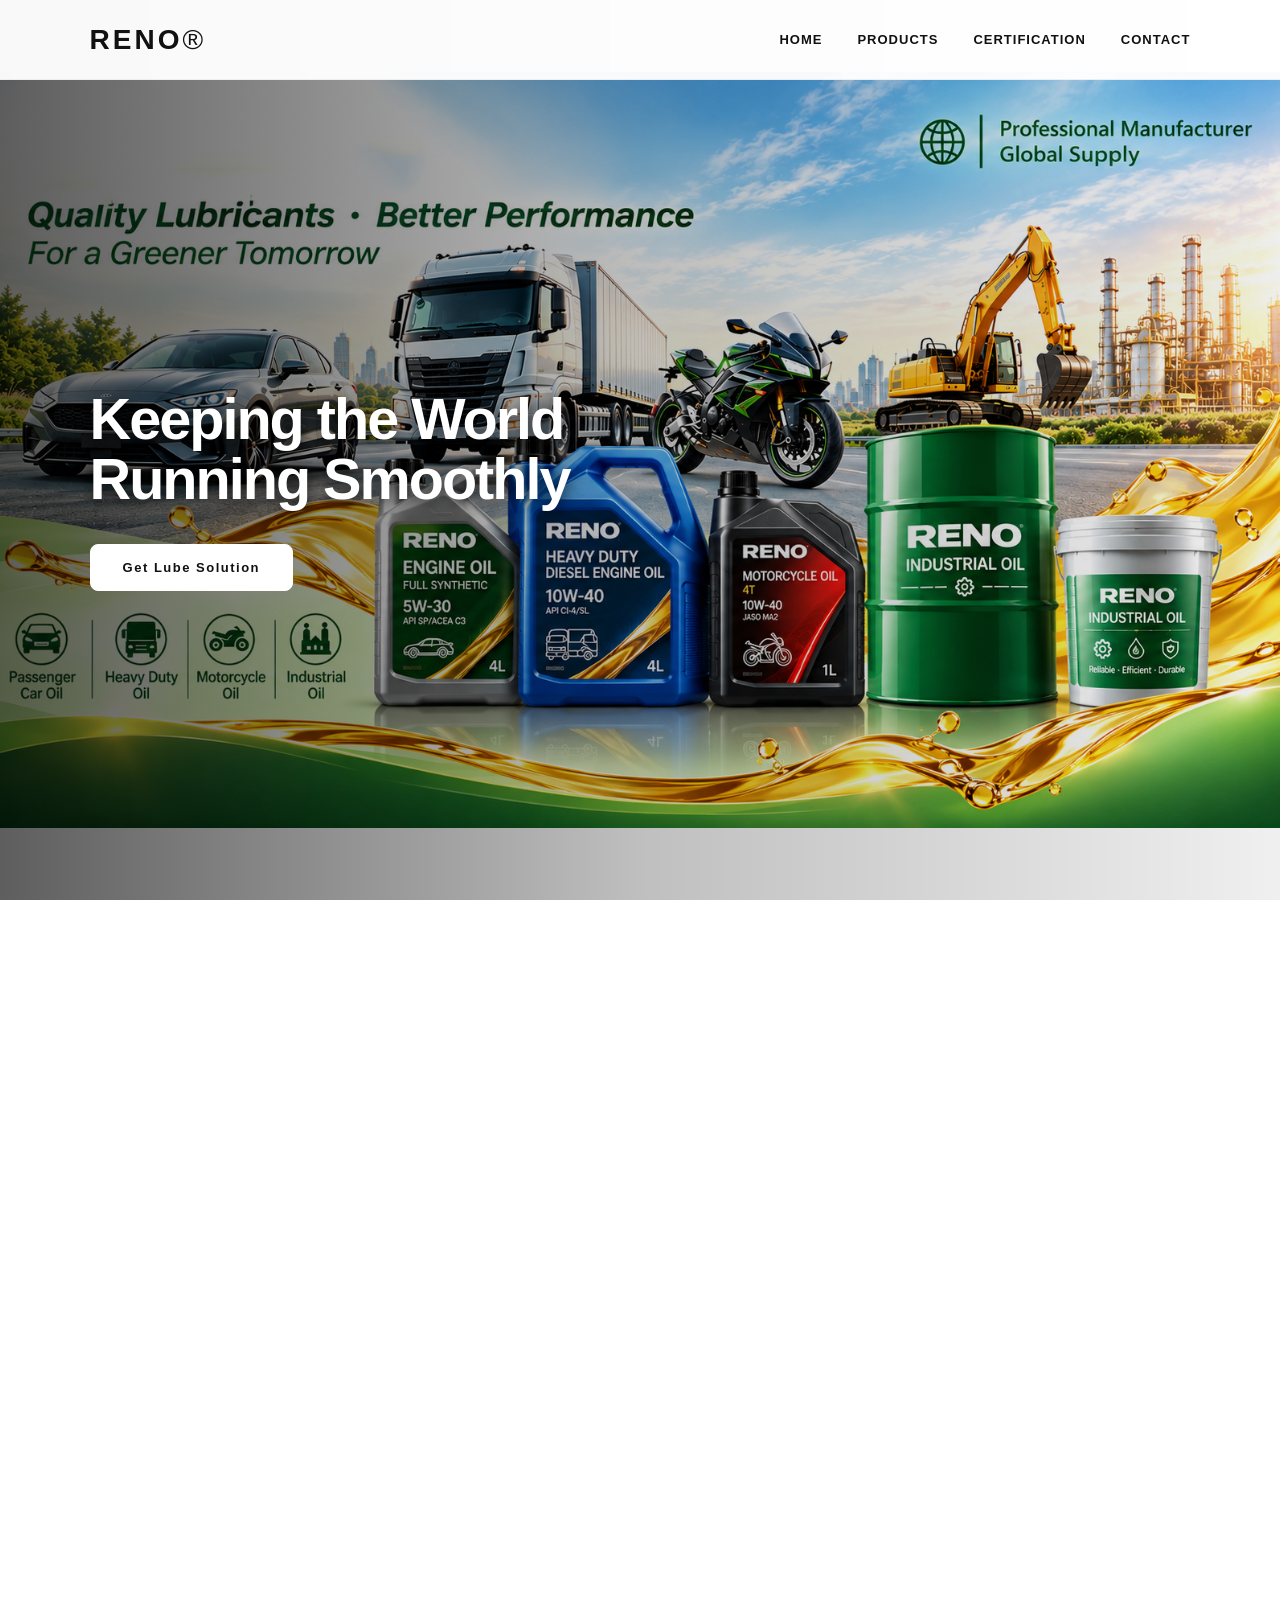
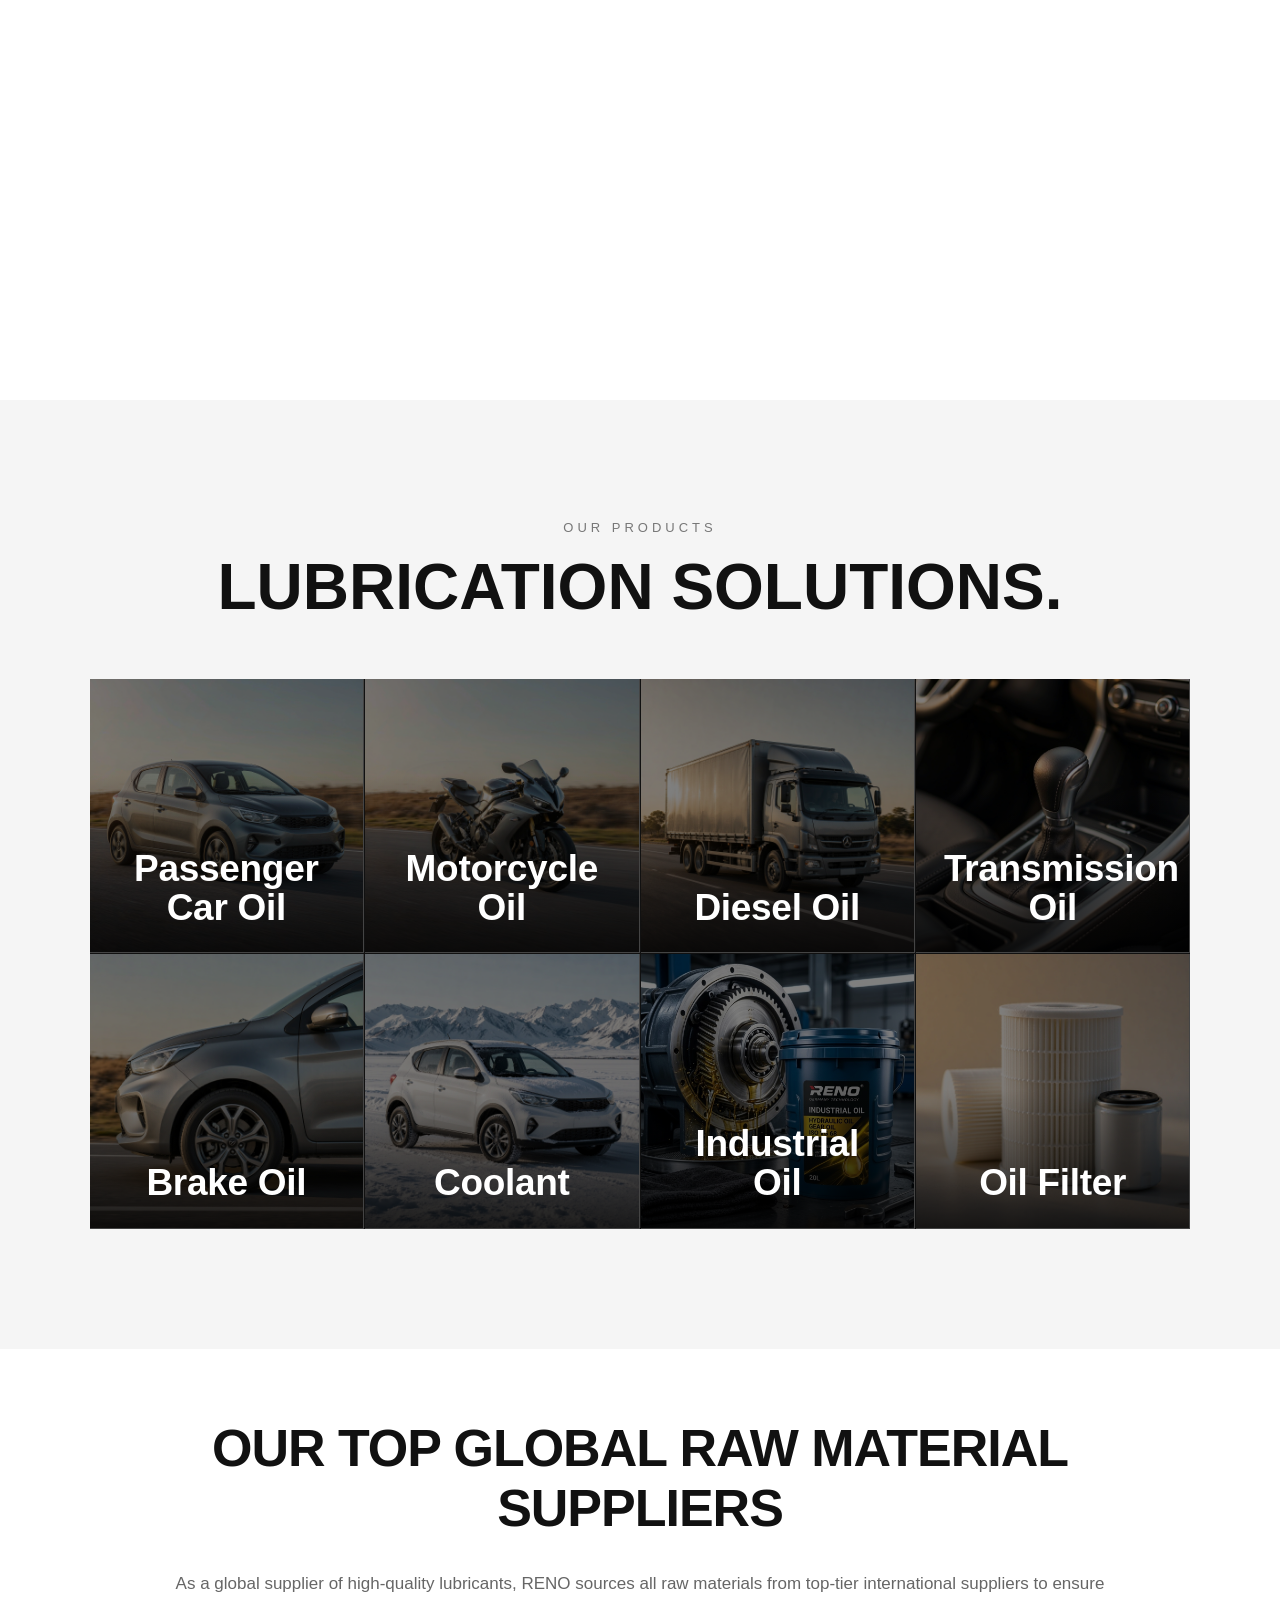
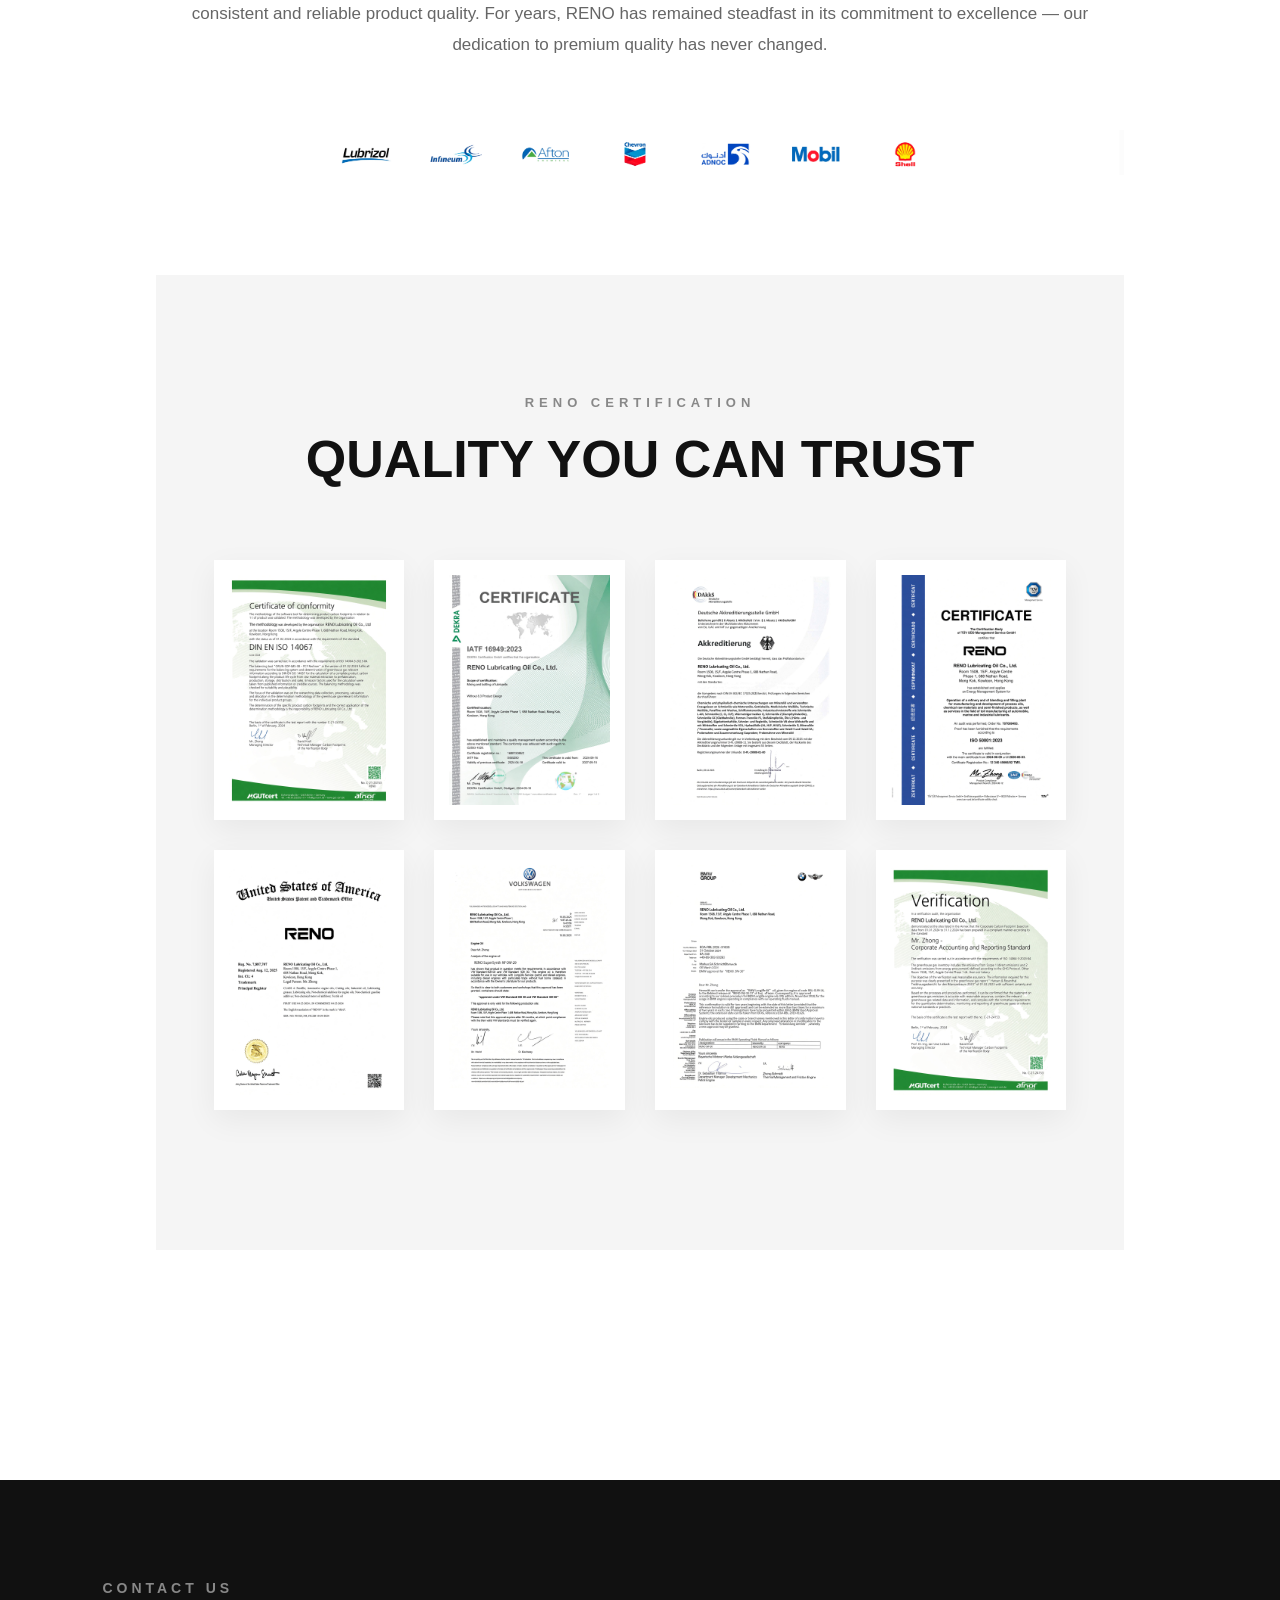
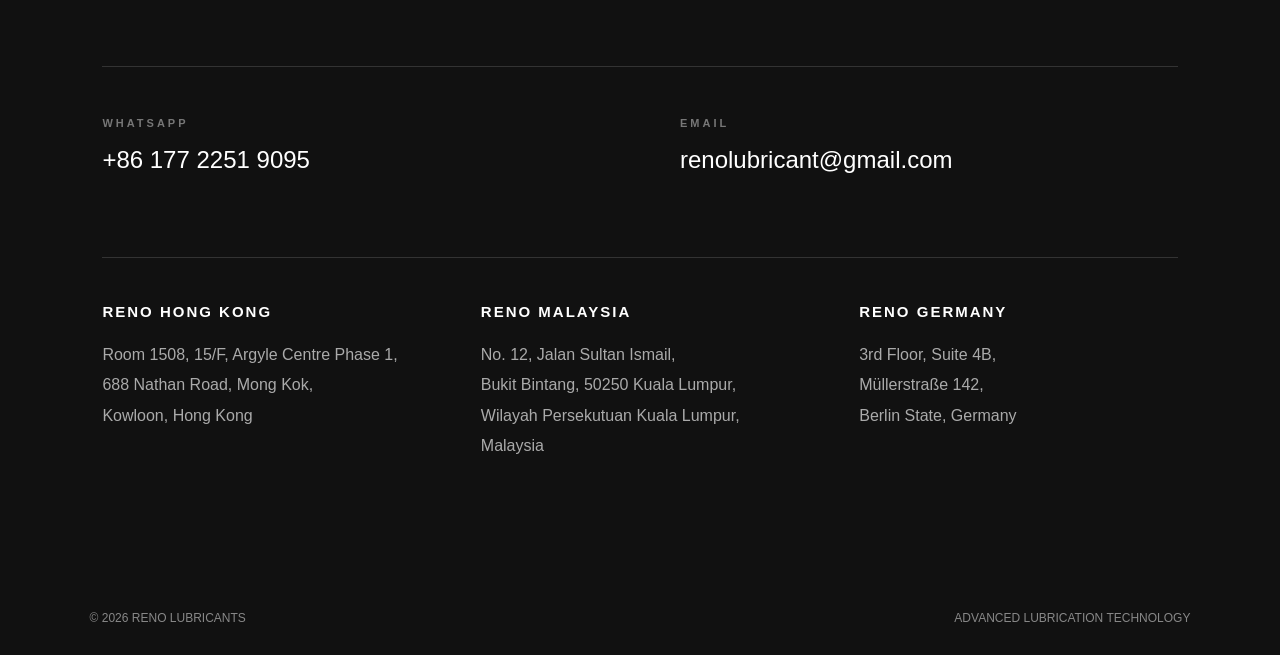
==== index.html @ 60b6eaca "Update homepage navigation and contact" ====
<!DOCTYPE html>
<html lang="en">
<head>
    <meta charset="UTF-8">
    <meta name="viewport" content="width=device-width, initial-scale=1.0">
<link rel="stylesheet" href="css/style.css">
    <title>RENO Lubricants</title>

    
</head>

<body>

    <!-- Navigation -->

    <header>
        <div class="logo">
            RENO<span>®</span>
        </div>

        <nav>
            <a href="#home">HOME</a>
     
            <div class="nav-dropdown">
    <a href="#products">PRODUCTS</a>

    <div class="dropdown-menu">
        <a href="passenger-car-oil.html">Passenger Car Oil</a>
        <a href="motorcycle-oil.html">Motorcycle Oil</a>
        <a href="diesel-oil.html">Diesel Oil</a>
        <a href="transmission-oil.html">Transmission Oil</a>
        <a href="brake-oil.html">Brake Oil</a>
        <a href="coolant.html">Coolant</a>
        <a href="industrial-oil-new.html">Industrial Oil</a>
        <a href="oil-filter.html">Oil Filter</a>
    </div>
</div>
            <a href="#certification">CERTIFICATION</a>
            <a href="#contact">CONTACT</a>
        </nav>
    </header>


    <!-- Hero -->

<section class="hero" id="home">

    <div class="hero-content">

        <h1>
            Keeping the World<br>
            Running Smoothly
        </h1>

<a class="button" href="#products">
    Get Lube Solution
</a>

    </div>

</section>


<!-- About -->

<section id="about" class="about-section">

    <div class="about-background">

        <div class="about-overlay">

            <div class="about-main">

                <div class="section-title">
                    ABOUT US
                </div>

<h2>
    RENO — Premium Global Lubrication &amp; Auto Parts Manufacturer
</h2>

                <p class="about-description">
                    Backed by an 18-year legacy, RENO is a leading global
                    manufacturer of high-performance automotive lubricants,
                    industrial oils, and auto parts. Serving clients across
                    Southeast Asia, Africa, and the Americas, we operate trade
                    offices in Hong Kong and Malaysia to deliver localized,
                    responsive service.
                </p>

            </div>


            <div class="about-capabilities">

                <div class="about-card">

                    <h3>
                        MANUFACTURING<br>
                        &amp; R&amp;D
                    </h3>

                    <p>
                        Automated blending and packaging systems,
                        supported by advanced testing laboratories,
                        enable consistent quality and continuous
                        product development.
                    </p>

                </div>


                <div class="about-card">

                    <h3>
                        GLOBAL<br>
                        STANDARDS
                    </h3>

                    <p>
                        Products are developed to meet international
                        specifications including API, ACEA and JASO
                        standards across automotive applications.
                    </p>

                </div>


                <div class="about-card">

                    <h3>
                        GLOBAL<br>
                        PARTNERSHIPS
                    </h3>

                    <p>
                        Serving customers across Southeast Asia,
                        Africa and the Americas through international
                        market experience and responsive service.
                    </p>

                </div>

            </div>

        </div>

    </div>

</section>





    <!-- Products -->

    <section class="products-section" id="products">

    <div class="section-title">
        OUR PRODUCTS
    </div>

    <h2 class="section-heading">
        LUBRICATION SOLUTIONS.
    </h2>

    <div class="products">

<!-- 01 Passenger Car Oil -->
<div class="product-card">

    <a href="passenger-car-oil.html" class="product-image">
        <img src="images/passenger-car.jpg" alt="Passenger Car Oil">
    </a>

    <div class="product-info">

        <div class="product-number">
            01 / AUTOMOTIVE
        </div>

<h3 style="font-family: 'Trebuchet MS', Arial, sans-serif; font-size: 60px !important; font-weight: 800; line-height: 1; text-align: center; margin: 0;">
    <a href="passenger-car-oil.html" style="color: #ffffff; text-decoration: none;">
        Passenger Car Oil
    </a>
</h3>
        <p>
            Advanced lubrication and protection for
            modern passenger car engines.
        </p>

        <a href="passenger-car-oil.html" class="product-link">
            VIEW PRODUCT →
        </a>

    </div>

</div>


        <!-- 02 Motorcycle Oil -->
        <div class="product-card">

    <a href="motorcycle-oil.html" class="product-image">
        <img src="images/motorcycle.jpg" alt="Motorcycle Oil">
    </a>

    <div class="product-info">

        <div class="product-number">
            02 / MOTORCYCLE
        </div>

        <h3>
            <a href="motorcycle-oil.html">Motorcycle Oil</a>
        </h3>

        <p>
            Reliable engine protection and performance
            for modern motorcycles.
        </p>

        <a href="motorcycle-oil.html" class="product-link">
            VIEW PRODUCT →
        </a>

    </div>

</div>


        <!-- 03 Diesel Oil -->
        <div class="product-card">

    <a href="diesel-oil.html" class="product-image">
        <img src="images/diesel.jpg" alt="Diesel Oil">
    </a>

    <div class="product-info">

        <div class="product-number">
            03 / DIESEL
        </div>

        <h3>
            <a href="diesel-oil.html">Diesel Oil</a>
        </h3>

        <p>
            Heavy-duty lubrication designed for
            diesel engines and commercial vehicles.
        </p>

        <a href="diesel-oil.html" class="product-link">
            VIEW PRODUCT →
        </a>

    </div>

</div>


        <!-- 04 Transmission Oil -->
       <div class="product-card">

    <a href="transmission-oil.html" class="product-image">
        <img src="images/transmission.jpg" alt="Transmission Oil">
    </a>

    <div class="product-info">

        <div class="product-number">
            04 / TRANSMISSION
        </div>

        <h3>
            <a href="transmission-oil.html">Transmission Oil</a>
        </h3>

        <p>
            High-performance lubrication for
            transmissions, differentials and drivetrains.
        </p>

        <a href="transmission-oil.html" class="product-link">
            VIEW PRODUCT →
        </a>

    </div>

</div>


        <!-- 05 Brake Oil -->
        <div class="product-card">

    <a href="brake-oil.html" class="product-image">
        <img src="images/brake.jpg" alt="Brake Oil">
    </a>

    <div class="product-info">

        <div class="product-number">
            05 / BRAKE SYSTEM
        </div>

        <h3>
            <a href="brake-oil.html">Brake Oil</a>
        </h3>

        <p>
            Reliable hydraulic fluid designed for
            modern braking systems.
        </p>

        <a href="brake-oil.html" class="product-link">
            VIEW PRODUCT →
        </a>

    </div>

</div>


        <!-- 06 Coolant -->
        <div class="product-card">

    <a href="coolant.html" class="product-image">
        <img src="images/coolant.jpg" alt="Coolant">
    </a>

    <div class="product-info">

        <div class="product-number">
            06 / COOLING SYSTEM
        </div>

        <h3>
            <a href="coolant.html">Coolant</a>
        </h3>

        <p>
            Advanced cooling protection for
            modern automotive engines.
        </p>

        <a href="coolant.html" class="product-link">
            VIEW PRODUCT →
        </a>

    </div>

</div>


        <!-- 07 Industrial Oil -->
       <div class="product-card">

    <a href="industrial-oil-new.html" class="product-image">
        <img src="images/industrial.jpg" alt="Industrial Oil">
    </a>

    <div class="product-info">

        <div class="product-number">
            07 / INDUSTRIAL
        </div>

        <h3>
            <a href="industrial-oil-new.html">Industrial Oil</a>
        </h3>

        <p>
            High-performance lubrication for
            demanding industrial applications.
        </p>

        <a href="industrial-oil-new.html" class="product-link">
            VIEW PRODUCT →
        </a>

    </div>

</div>

        <!-- 08 Oil Filter -->
        <div class="product-card">

    <a href="oil-filter.html" class="product-image">
        <img src="images/filter.jpg" alt="Oil Filter">
    </a>

    <div class="product-info">

        <div class="product-number">
            08 / FILTRATION
        </div>

        <h3>
            <a href="oil-filter.html">Oil Filter</a>
        </h3>

        <p>
            Reliable filtration designed to protect
            engines and lubrication systems.
        </p>

        <a href="oil-filter.html" class="product-link">
            VIEW PRODUCT →
        </a>

    </div>

</div>

</section>


<!-- Certification -->

<section id="certification" class="certification-section">

    <!-- ===== Global Raw Material Suppliers ===== -->

    <div class="supplier-section">

        <div class="supplier-header">


            <h2>
                OUR TOP GLOBAL RAW MATERIAL SUPPLIERS
            </h2>

            <p>
                As a global supplier of high-quality lubricants, RENO sources
                all raw materials from top-tier international suppliers to
                ensure consistent and reliable product quality. For years,
                RENO has remained steadfast in its commitment to excellence —
                our dedication to premium quality has never changed.
            </p>

        </div>


 

<!-- Global Supplier Logos -->

<div class="supplier-logo-banner">

    <img
        src="images/suppliers/global-suppliers.png"
        alt="RENO Global Raw Material Suppliers"
    >

</div>

    <!-- ===== RENO Certification ===== -->

    <div class="certification-gallery">

        <div class="certification-header">

            <div class="section-title">
                RENO CERTIFICATION
            </div>

            <h2>
                QUALITY YOU CAN TRUST
            </h2>

        </div>


        <div class="certification-grid">

            <div class="certificate-card">
                <img src="images/certifications/certification-01.jpg"
                     alt="RENO Certification 01">
            </div>

            <div class="certificate-card">
                <img src="images/certifications/certification-02.jpg"
                     alt="RENO Certification 02">
            </div>

            <div class="certificate-card">
                <img src="images/certifications/certification-03.jpg"
                     alt="RENO Certification 03">
            </div>

            <div class="certificate-card">
                <img src="images/certifications/certification-04.jpg"
                     alt="RENO Certification 04">
            </div>

            <div class="certificate-card">
                <img src="images/certifications/certification-05.jpg"
                     alt="RENO Certification 05">
            </div>

            <div class="certificate-card">
                <img src="images/certifications/certification-06.jpg"
                     alt="RENO Certification 06">
            </div>

            <div class="certificate-card">
                <img src="images/certifications/certification-07.jpg"
                     alt="RENO Certification 07">
            </div>

            <div class="certificate-card">
                <img src="images/certifications/certification-08.jpg"
                     alt="RENO Certification 08">
            </div>



    </div>

</section>


<!-- Contact -->

<section class="contact" id="contact">

    <div class="contact-inner">

        <div class="contact-title">
            <div class="section-title">
                CONTACT US
            </div>
        </div>


        <div class="contact-details">

            <!-- Contact Information -->

            <div class="contact-main">

                <div class="contact-item">
                    <span>WHATSAPP</span>
                    <a href="https://wa.me/8617722519095" target="_blank">
                        +86 177 2251 9095
                    </a>
                </div>

                <div class="contact-item">
                    <span>EMAIL</span>
                    <a href="mailto:renolubricant@gmail.com">
                        renolubricant@gmail.com
                    </a>
                </div>

            </div>


<!-- Office Addresses -->

<div class="contact-offices">

    <div class="contact-office">

        <h3>RENO HONG KONG</h3>

        <p>
            Room 1508, 15/F, Argyle Centre Phase 1,<br>
            688 Nathan Road, Mong Kok,<br>
            Kowloon, Hong Kong
        </p>

    </div>


    <div class="contact-office">

        <h3>RENO MALAYSIA</h3>

        <p>
            No. 12, Jalan Sultan Ismail,<br>
            Bukit Bintang, 50250 Kuala Lumpur,<br>
            Wilayah Persekutuan Kuala Lumpur, Malaysia
        </p>

    </div>


    <div class="contact-office">

        <h3>RENO GERMANY</h3>

        <p>
            3rd Floor, Suite 4B,<br>
            Müllerstraße 142,<br>
            Berlin State, Germany
        </p>

    </div>

</div>

        </div>

    </div>

</section>




    <!-- Footer -->

    <footer>

        <div>
            © 2026 RENO LUBRICANTS
        </div>

        <div>
            ADVANCED LUBRICATION TECHNOLOGY
        </div>

    </footer>
<script src="js/script.js"></script>
</body>
</html>
---- css/style.css ----
* {
            margin: 0;
            padding: 0;
            box-sizing: border-box;
        }

        html {
            scroll-behavior: smooth;
        }

        body {
            font-family: Arial, Helvetica, sans-serif;
            color: #111;
            background: #fff;
        }

        /* ===== Navigation ===== */

        header {
            position: fixed;
            top: 0;
            left: 0;
            width: 100%;
            height: 80px;
            background: rgba(255, 255, 255, 0.96);
            display: flex;
            align-items: center;
            justify-content: space-between;
            padding: 0 7%;
            z-index: 1000;
            border-bottom: 1px solid #eee;
        }

        .logo {
            font-size: 28px;
            font-weight: 800;
            letter-spacing: 3px;
        }

        .logo span {
            font-weight: 300;
        }

        nav {
            display: flex;
            gap: 35px;
        }

        nav a {
            text-decoration: none;
            color: #111;
            font-size: 13px;
            font-weight: 600;
            letter-spacing: 1px;
            transition: 0.3s;
        }
/* =========================
   PRODUCTS DROPDOWN
   ========================= */

.nav-dropdown {
    position: relative;
}

.nav-dropdown > a {
    display: block;
}

.dropdown-menu {
    position: absolute;
    top: 100%;
    left: 50%;
    transform: translateX(-50%);
    width: 230px;
    padding: 12px 0;
    background: #111;
    opacity: 0;
    visibility: hidden;
    pointer-events: none;
    transition: 0.25s ease;
}

.dropdown-menu a {
    display: block;
    padding: 12px 22px;
    color: #fff;
    font-size: 11px;
    letter-spacing: 1.5px;
    white-space: nowrap;
}

.dropdown-menu a:hover {
    background: #222;
    color: #fff;
}

.nav-dropdown:hover .dropdown-menu {
    opacity: 1;
    visibility: visible;
    pointer-events: auto;
}
        nav a:hover {
            color: #777;
        }

        /* ===== Hero ===== */

.hero {
    min-height: 100vh;
    padding: 160px 7% 80px;
    display: flex;
    align-items: center;

    background:
        linear-gradient(
            90deg,
            rgba(0, 0, 0, 0.65) 0%,
            rgba(0, 0, 0, 0.25) 50%,
            rgba(0, 0, 0, 0.05) 100%
        ),
        url("../images/hero.jpg");

    background-size: 105% auto;
    background-position: center center;
    background-repeat: no-repeat;
}

.hero-content {
    max-width: 750px;
}

.hero-small {
    font-size: 17px;
    font-weight: 600;
    letter-spacing: 5px;
    margin-bottom: 28px;
    color: #ffffff;
    text-shadow: 0 2px 8px rgba(0, 0, 0, 0.7);
}

.hero h1 {
    font-size: clamp(32px, 4.5vw, 62px);
    font-weight: 800;
    line-height: 1.05;
    letter-spacing: -2px;
    margin-bottom: 35px;
    color: #ffffff;
    text-shadow: 0 3px 15px rgba(0, 0, 0, 0.75);
}

.hero p {
    max-width: 600px;
    color: #ffffff;
    font-size: 19px;
    line-height: 1.7;
    margin-bottom: 40px;
    text-shadow: 0 2px 8px rgba(0, 0, 0, 0.7);
}

.button {
    display: inline-block;
    padding: 15px 32px;
    background: #ffffff;
    color: #111111;
    border: 1px solid #ffffff;
    border-radius: 8px;
    text-decoration: none;
    font-size: 13px;
    font-weight: 600;
    letter-spacing: 1.5px;
    transition: all 0.3s ease;
}

.button:hover {
    background: #e5a72f;
    border-color: #e5a72f;
    color: #ffffff;
    transform: translateY(-2px);
}

        /* ===== Common Section ===== */

        section {
            padding: 120px 7%;
        }

        .section-title {
            font-size: 13px;
            letter-spacing: 4px;
            color: #777;
            margin-bottom: 20px;
        }

        .section-heading {
            font-size: clamp(40px, 5vw, 70px);
            line-height: 1;
            margin-bottom: 30px;
        }

        /* ===== About ===== */
/* =====================================================
   HOME ABOUT SECTION
   ===================================================== */

/* ===== Home About Section ===== */

.about-section {
    width: 100%;
    margin: 50px 0;
    padding: 0;
    color: #fff;
}

.about-background {
    width: 100%;
    min-height: 1000px;
    margin: 0;
    padding: 0;

    background-image:
        linear-gradient(
            rgba(0, 0, 0, 0.62),
            rgba(0, 0, 0, 0.68)
        ),
        url("../images/about-background.png");

    background-size: cover;
    background-position: center center;
    background-attachment: fixed;

    background-repeat: no-repeat;
}

.about-overlay {
    min-height: 1000px;

    padding: 120px 8% 100px;

    display: flex;
    flex-direction: column;
    justify-content: space-between;
}

.about-main {
    width: 100%;
    max-width: 1500px;
    margin: 0 auto;
    text-align: center;
}

.about-main .section-title {
    margin-bottom: 25px;

    font-size: 13px;
    font-weight: 700;
    letter-spacing: 5px;

    color: rgba(255, 255, 255, 0.7);
    text-align: center;
}

.about-main h2 {
    margin: 0;

    font-size: 60px;
    line-height: 1.18;
    font-weight: 800;
    letter-spacing: -0.8px;

    color: #fff;
}

.about-description {
    max-width: 1300px;

    margin: 30px auto 0;

    font-size: 20px;
    line-height: 1.8;

    color: rgba(255, 255, 255, 0.68);

    text-align: center;
}

.about-capabilities {
    display: grid;
    grid-template-columns: repeat(3, 1fr);
    gap: 50px;

    margin-top: 100px;
}

.about-card {
    padding-right: 40px;

    border-right: 1px solid rgba(255, 255, 255, 0.25);
}

.about-card:last-child {
    border-right: none;
}

.about-card h3 {
    margin: 0 0 20px;

    font-size: 20px;
    line-height: 1.25;
    font-weight: 800;
    letter-spacing: 1px;

    color: #fff;
}

.about-card p {
    margin: 0;

    font-size: 14px;
    line-height: 1.8;

    color: rgba(255, 255, 255, 0.65);
}


/* ===== About Responsive ===== */

@media (max-width: 900px) {

    .about-background {
        min-height: auto;
        background-attachment: scroll;
    }

    .about-overlay {
        min-height: auto;
        padding: 90px 7%;
    }

    .about-main h2 {
        font-size: 34px;
    }

    .about-capabilities {
        grid-template-columns: 1fr;
        gap: 35px;
        margin-top: 70px;
    }

    .about-card {
        padding-right: 0;
        padding-bottom: 30px;

        border-right: none;
        border-bottom: 1px solid rgba(255, 255, 255, 0.25);
    }

    .about-card:last-child {
        border-bottom: none;
    }
}

        /* ===== Products ===== */

        .products-section {
            background: #f5f5f5;
        }

       .products {
    display: grid;
    grid-template-columns: repeat(4, 1fr);
    gap: 1px;
    margin-top: 60px;
    background: #111;
}

.products .product-card {
    position: relative;
    background: #f5f5f5;
    padding: 55px 45px;
    min-height: 360px;
    display: flex;
    flex-direction: column;
    justify-content: space-between;
    overflow: hidden;
    transition: 0.4s ease;
}

.products .product-card:hover {
    background: #111;
    color: #fff;
}

.products .product-card:hover::after {
    color: #222;
}

.products .product-number {
    margin-bottom: 0;
    color: #888;
    font-size: 12px;
    letter-spacing: 3px;
}

.products .product-card h3 {
    position: relative;
    z-index: 2;
    font-size: 32px;
    letter-spacing: -1px;
}

.products .product-card h3 a {
    color: inherit;
    text-decoration: none;
}

.products .product-card p {
    position: relative;
    z-index: 2;
    max-width: 430px;
    color: #666;
    line-height: 1.7;
}

.products .product-card:hover p {
    color: #aaa;
}

.products .product-card:hover .product-number {
    color: #777;
}

        .product-card {
            background: white;
            padding: 45px 35px;
            min-height: 300px;
            transition: 0.3s;
        }

        .product-card:hover {
            transform: translateY(-8px);
        }

        .product-number {
            font-size: 13px;
            color: #999;
            letter-spacing: 2px;
            margin-bottom: 60px;
        }

        .product-card h3 {
            font-size: 28px;
            margin-bottom: 18px;
        }

        .product-card p {
            color: #666;
            line-height: 1.7;
        }

        /* ===== Technology ===== */

        .technology {
            background: #111;
            color: white;
        }

        .technology .section-title {
            color: #999;
        }

        .technology p {
            max-width: 750px;
            color: #aaa;
            line-height: 1.9;
            font-size: 18px;
        }


/* ===== Contact ===== */

.contact {
    width: 100%;
    padding: 100px 8% 120px;
    background: #111;
    color: #fff;
    box-sizing: border-box;
}

.contact-inner {
    max-width: 1400px;
    margin: 0 auto;
}


/* Contact title */

.contact-title {
    margin-bottom: 70px;
}

.contact-title .section-title {
    margin: 0;
    font-size: 14px;
    font-weight: 700;
    letter-spacing: 4px;
    color: #888;
}


/* Main information */

.contact-details {
    border-top: 1px solid #333;
    padding-top: 50px;
}


/* WhatsApp / Email */

.contact-main {
    display: grid;
    grid-template-columns: 1fr 1fr;
    gap: 80px;
    margin-bottom: 80px;
}

.contact-item {
    display: flex;
    flex-direction: column;
}

.contact-item span {
    font-size: 11px;
    font-weight: 700;
    letter-spacing: 3px;
    color: #777;
    margin-bottom: 14px;
}

.contact-item a {
    color: #fff;
    text-decoration: none;
    font-size: 24px;
    line-height: 1.4;
}

.contact-item a:hover {
    opacity: 0.6;
}


/* Office addresses */

.contact-offices {
    display: grid;
    grid-template-columns: repeat(3, 1fr);
    gap: 60px;

    padding-top: 45px;
    border-top: 1px solid #333;
}

.contact-office h3 {
    margin: 0 0 20px;

    font-size: 15px;
    font-weight: 700;
    letter-spacing: 2px;

    color: #fff;
}

.contact-office p {
    margin: 0;

    max-width: 520px;

    font-size: 16px;
    line-height: 1.9;

    color: #aaa;
}


/* Mobile */

@media (max-width: 800px) {

    .contact {
        padding: 80px 7% 90px;
    }

    .contact-main {
        grid-template-columns: 1fr;
        gap: 45px;
        margin-bottom: 60px;
    }

    .contact-offices {
        grid-template-columns: 1fr;
        gap: 50px;
    }

    .contact-item a {
        font-size: 21px;
    }

}

        /* ===== Footer ===== */

        footer {
            background: #111;
            color: #888;
            padding: 30px 7%;
            display: flex;
            justify-content: space-between;
            font-size: 12px;
        }

        /* ===== Mobile ===== */

        @media (max-width: 768px) {

            header {
                padding: 0 5%;
            }

            nav {
                gap: 12px;
            }

            nav a {
                font-size: 10px;
            }

            .hero {
                padding-left: 5%;
                padding-right: 5%;
            }

            section {
                padding: 80px 5%;
            }

            .about {
                grid-template-columns: 1fr;
            }

            .products {
                grid-template-columns: 1fr;
            }

            .about-box {
                height: 280px;
            }

            footer {
                flex-direction: column;
                gap: 10px;
            }
        }
        /* =========================
   ABOUT PAGE
   ========================= */

.page-hero {
    min-height: 55vh;
    display: flex;
    align-items: flex-end;
    padding: 120px 8% 80px;
    background: #111;
    color: #fff;
}

.page-hero p {
    font-size: 14px;
    letter-spacing: 3px;
    margin-bottom: 20px;
    opacity: 0.7;
}

.page-hero h1 {
    font-size: clamp(42px, 7vw, 90px);
    line-height: 0.95;
    font-weight: 700;
    letter-spacing: -3px;
}

.about-content {
    width: 100%;
    padding: 120px 8%;
    background: #f5f5f2;
    box-sizing: border-box;
}

.about-text {
    width: 100%;
    max-width: none;
}

.about-text h2 {
    max-width: 1000px;
    font-size: clamp(40px, 5vw, 68px);
    line-height: 1;
    margin-bottom: 45px;
}

.about-text > p:not(.section-label) {
    max-width: 1000px;
    font-size: 19px;
    line-height: 1.8;
    margin-bottom: 25px;
}

.about-stats {
    width: 100%;
    display: grid;
    grid-template-columns: repeat(3, 1fr);
    gap: 0;
    margin-top: 80px;
    border-top: 1px solid #999;
}

.stat {
    border-top: none;
    border-right: 1px solid #999;
    padding: 35px 40px 35px 0;
    display: flex;
    justify-content: space-between;
    align-items: center;
}

.stat:not(:first-child) {
    padding-left: 40px;
}

.stat:last-child {
    border-right: none;
}

.stat strong {
    font-size: 48px;
}

.stat span {
    font-size: 14px;
    letter-spacing: 2px;
    text-transform: uppercase;
}

.section-label {
    font-size: 13px;
    letter-spacing: 3px;
    font-weight: 700;
    margin-bottom: 25px;
}

.about-text h2 {
    font-size: clamp(36px, 5vw, 64px);
    line-height: 1;
    margin-bottom: 40px;
}

.about-text > p:not(.section-label) {
    max-width: 850px;
    font-size: 18px;
    line-height: 1.8;
    margin-bottom: 25px;
}

.about-stats {
    display: flex;
    flex-direction: column;
    gap: 20px;
}

.stat {
    border-top: 1px solid #999;
    padding: 25px 0;
    display: flex;
    justify-content: space-between;
    align-items: center;
}

.stat strong {
    font-size: 42px;
}

.stat span {
    font-size: 14px;
    letter-spacing: 2px;
    text-transform: uppercase;
}

.about-values {
    display: grid;
    grid-template-columns: 0.8fr 1.2fr;
    gap: 100px;
    padding: 120px 8%;
    background: #fff;
}

.about-values h2 {
    font-size: clamp(42px, 6vw, 72px);
    line-height: 0.95;
}

.value-list {
    display: flex;
    flex-direction: column;
}

.value-item {
    border-top: 1px solid #ccc;
    padding: 35px 0;
}

.value-item h3 {
    font-size: 25px;
    margin-bottom: 15px;
}

.value-item p {
    max-width: 600px;
    line-height: 1.7;
    color: #555;
}


/* Mobile */

@media (max-width: 768px) {

    .page-hero {
        min-height: 50vh;
        padding: 100px 6% 60px;
    }

    .about-content,
    .about-values {
        grid-template-columns: 1fr;
        gap: 60px;
        padding: 80px 6%;
    }

    .about-text h2 {
        font-size: 42px;
    }

    .about-text > p:not(.section-label) {
        font-size: 16px;
    }

    .about-values h2 {
        font-size: 48px;
    }

}
/* =========================
   PRODUCTS PAGE
   ========================= */

.products-hero {
    background: #171717;
}

.products-intro {
    display: grid;
    grid-template-columns: 1fr 1fr;
    gap: 100px;
    padding: 120px 8%;
    background: #f5f5f2;
    align-items: end;
}

.products-intro h2 {
    font-size: clamp(38px, 5vw, 64px);
    line-height: 1;
}

.products-intro > p {
    max-width: 600px;
    font-size: 18px;
    line-height: 1.8;
    color: #555;
}

.product-grid {
    display: grid;
    grid-template-columns: 1fr 1fr;
    background: #111;
}

.product-card {
    min-height: 480px;
    padding: 50px;
    color: #fff;
    border-right: 1px solid #444;
    border-bottom: 1px solid #444;

    display: flex;
    flex-direction: column;
    justify-content: space-between;

    transition: background 0.3s ease;
}

.product-card:hover {
    background: #222;
}

.product-number {
    font-size: 14px;
    letter-spacing: 2px;
    opacity: 0.5;
}

.product-type {
    font-size: 12px;
    letter-spacing: 3px;
    opacity: 0.6;
    margin-bottom: 15px;
}

.product-card h2 {
    font-size: clamp(35px, 4vw, 55px);
    line-height: 1;
    margin-bottom: 25px;
}

.product-card div:nth-child(2) p:last-child {
    max-width: 500px;
    font-size: 16px;
    line-height: 1.7;
    color: #bbb;
}

.product-card a {
    color: #fff;
    text-decoration: none;
    font-size: 13px;
    letter-spacing: 2px;
    margin-top: 40px;
}

.product-card a:hover {
    text-decoration: underline;
}


/* Products mobile */

@media (max-width: 768px) {

    .products-intro {
        grid-template-columns: 1fr;
        gap: 50px;
        padding: 80px 6%;
    }

    .products-intro h2 {
        font-size: 42px;
    }

    .product-grid {
        grid-template-columns: 1fr;
    }

    .product-card {
        min-height: 420px;
        padding: 35px;
    }

}/* =========================
   ENGINE OIL PRODUCT PAGE
   ========================= */

.product-detail-hero {
    background: #0d0d0d;
}

.product-detail-intro {
    display: grid;
    grid-template-columns: 1fr 1fr;
    gap: 100px;
    padding: 120px 8%;
    background: #f5f5f2;
}

.product-detail-intro h2 {
    font-size: clamp(38px, 5vw, 64px);
    line-height: 1;
    max-width: 650px;
}

.product-detail-intro > div:last-child {
    max-width: 600px;
}

.product-detail-intro > div:last-child p {
    font-size: 18px;
    line-height: 1.8;
    color: #555;
    margin-bottom: 25px;
}


/* Product Series */

.oil-series {
    display: grid;
    grid-template-columns: 0.8fr 1.2fr;
    gap: 100px;
    padding: 120px 8%;
    background: #fff;
}

.series-title h2 {
    font-size: clamp(42px, 6vw, 72px);
    line-height: 0.95;
}

.series-list {
    display: flex;
    flex-direction: column;
}

.oil-item {
    display: grid;
    grid-template-columns: 50px 1fr 100px;
    gap: 30px;
    align-items: start;

    padding: 35px 0;
    border-top: 1px solid #ccc;
}

.oil-item > span {
    font-size: 14px;
    opacity: 0.5;
}

.oil-item .product-type {
    margin-bottom: 12px;
}

.oil-item h3 {
    font-size: 30px;
    margin-bottom: 15px;
}

.oil-item p:last-child {
    max-width: 500px;
    color: #666;
    line-height: 1.7;
}

.oil-item > strong {
    font-size: 18px;
    text-align: right;
}


/* Technical Information */

.product-specs {
    display: grid;
    grid-template-columns: 0.8fr 1.2fr;
    gap: 100px;
    padding: 120px 8%;
    background: #111;
    color: #fff;
}

.product-specs h2 {
    font-size: clamp(42px, 6vw, 72px);
    line-height: 0.95;
}

.spec-table {
    display: flex;
    flex-direction: column;
}

.spec-row {
    display: flex;
    justify-content: space-between;
    gap: 30px;

    padding: 25px 0;
    border-top: 1px solid #444;
}

.spec-row span {
    color: #888;
}

.spec-row strong {
    text-align: right;
}

/* =========================
   TECHNOLOGY - NEW DESIGN
   ========================= */

.technology {
    padding: 140px 8%;
    background: #111;
    color: #fff;
}

.technology-header {
    display: grid;
    grid-template-columns: 0.35fr 1fr;
    gap: 80px;
    align-items: start;
    padding-bottom: 100px;
}

.technology .section-title {
    color: #888;
}

.technology-main-title {
    font-size: clamp(55px, 9vw, 120px);
    line-height: 0.88;
    letter-spacing: -5px;
    font-weight: 700;
}

.technology-main-title span {
    color: #777;
}

.technology-grid {
    display: grid;
    grid-template-columns: 1fr 1fr 1fr;
    border-top: 1px solid #444;
}

.technology-intro,
.technology-item {
    padding: 35px 30px 35px 0;
}

.technology-intro {
    padding-right: 60px;
}

.technology-intro p {
    color: #aaa;
    font-size: 17px;
    line-height: 1.7;
}

.technology-item {
    border-left: 1px solid #444;
    padding-left: 30px;
}

.technology-number {
    display: block;
    font-size: 13px;
    color: #777;
    letter-spacing: 2px;
    margin-bottom: 45px;
}

.technology-item h3 {
    font-size: 18px;
    letter-spacing: 1px;
    margin-bottom: 20px;
}

.technology-item p {
    color: #999;
    line-height: 1.7;
    font-size: 14px;
    max-width: 300px;
}

/* Technology Mobile */

@media (max-width: 768px) {

    .technology {
        padding: 90px 6%;
    }

    .technology-header {
        grid-template-columns: 1fr;
        gap: 40px;
        padding-bottom: 70px;
    }

    .technology-main-title {
        font-size: 58px;
        letter-spacing: -3px;
    }

    .technology-grid {
        grid-template-columns: 1fr;
    }

    .technology-intro,
    .technology-item {
        padding: 30px 0;
        border-left: none;
    }

    .technology-item {
        border-top: 1px solid #444;
    }

    .technology-number {
        margin-bottom: 25px;
    }
}
/* =========================
   PRODUCT MODEL PAGE
   ========================= */

.product-models {
    padding: 80px 8% 120px;
    background: #f5f5f5;
}

.model-card {
    display: grid;
    grid-template-columns: 80px 1fr;
    gap: 50px;
    padding: 70px 0;
    border-top: 1px solid #ccc;
}

.model-card:last-child {
    border-bottom: 1px solid #ccc;
}

.model-number {
    font-size: 14px;
    letter-spacing: 2px;
    color: #888;
}

.model-type {
    font-size: 12px;
    letter-spacing: 3px;
    color: #888;
    margin-bottom: 20px;
}

.model-content h2 {

    font-size: 48px;

    line-height: 0.95;

    letter-spacing: -2px;

    margin-bottom: 15px;

}

.model-description {
    max-width: 700px;
    font-size: 16px;
    line-height: 1.7;
    color: #555;
    margin-bottom: 60px;
}

.model-info {
    display: grid;
    grid-template-columns: repeat(3, 1fr);
    gap: 50px;
    border-top: 1px solid #ccc;
    padding-top: 30px;
}

.model-info h3 {
    font-size: 12px;
    letter-spacing: 2px;
    margin-bottom: 18px;
}

.model-info p {
    font-size: 14px;
    line-height: 1.7;
    color: #666;
    max-width: 280px;
}


/* MOBILE */

@media (max-width: 768px) {

    .product-models {
        padding: 60px 6% 80px;
    }

    .model-card {
        grid-template-columns: 1fr;
        gap: 15px;
        padding: 25px 0;
    }

    .model-content h2 {
        font-size: 65px;
    }

    .model-description {
        margin-bottom: 40px;
    }

    .model-info {
        grid-template-columns: 1fr;
        gap: 30px;
    }

}/* =========================
   HERO BACKGROUND IMAGE
   ========================= */

.product-image {
    display: block;
    width: 100%;
    height: 260px;
    overflow: hidden;
    background: #111;
}

.product-image img {
    width: 100%;
    height: 100%;
    object-fit: contain;
    display: block;
}
.product-category-icon {
    width: 42px;
    height: 42px;
    margin-bottom: 22px;
    color: #111111;
}
/* =========================
   RENO PRODUCT IMAGE GRID
   ========================= */

.products-section .products-grid {
    grid-template-columns: repeat(4, 1fr);
    gap: 14px;
}

.products-section .product-card {
    position: relative;
    overflow: hidden;
    background: transparent;
    padding: 0;
    margin: 0;
}

.products-section .product-image {
    display: block;
    width: 100%;
    aspect-ratio: 1 / 1;
    height: auto;
    overflow: hidden;
}
.products-section .product-image img {
    width: 100%;
    height: 100%;
    object-fit: cover;
    display: block;
    filter: brightness(0.5);
    transition: filter 0.4s ease, transform 0.4s ease;
}

.products-section .product-card:hover .product-image img {
    filter: brightness(1);
    transform: scale(1.03);
}

/* 只保留产品名称 */
.products-section .product-info {
    position: absolute;
    left: 0;
    right: 0;
    bottom: 0;
    padding: 35px 28px 25px;
    text-align: center;
    background: linear-gradient(
        to top,
        rgba(0, 0, 0, 0.75),
        rgba(0, 0, 0, 0)
    );
}

.products-section .product-number,
.products-section .product-info p,
.products-section .product-link {
    display: none;
}

.products-section .product-info h3 {
    margin: 0;
    text-align: center;
    font-family: "Arial Rounded MT Bold", "Trebuchet MS", Arial, sans-serif;
    font-size: 60px !important;
    font-weight: 800;
    line-height: 1;
    letter-spacing: -1px;
}

.products-section .product-info h3 a {
    color: #ffffff;
    text-decoration: none;
}

.products-section .product-info h3 a:hover {
    color: #ffffff;
}
.products-section .product-card .product-info h3 a {
    display: block;
    font-size: 37px !important;
    font-weight: 700 !important;
    line-height: 1.05;
    text-align: center;
    text-transform: none !important;
    color: #ffffff !important;
    font-family: "Arial Rounded MT Bold", "Trebuchet MS", Arial, sans-serif;
    letter-spacing: -0.3px;
    text-decoration: none;
}
.products-section .product-card {
    position: relative;
    width: 100%;
    height: auto !important;
    min-height: 0 !important;
    padding: 0 !important;
    margin: 0 !important;
    overflow: hidden;
    background: transparent;
}

.products-section .product-image {
    display: block;
    width: 100%;
    height: auto !important;
    aspect-ratio: 1 / 1;
    padding: 0 !important;
    margin: 0 !important;
    overflow: hidden;
    background: transparent;
}

.products-section .product-image img {
    display: block;
    width: 100%;
    height: 100%;
    margin: 0;
    padding: 0;
    object-fit: cover;
    filter: brightness(0.5);
    transition: filter 0.4s ease, transform 0.4s ease;
}

.products-section .product-card:hover .product-image img {
    filter: brightness(1);
    transform: scale(1.03);
}
.product-models .model-number {
    display: none;
}
/* =========================
   PASSENGER CAR MODEL LIST
   ========================= */

.product-models {
    padding: 40px 15% 50px !important;
}

.product-models .model-card {
    display: block !important;
    padding: 25px 0 !important;
    margin: 0 !important;
    border: none !important;
}

.product-models .model-number {
    display: none !important;
}

.product-models .model-content {
    width: 100% !important;
    margin: 0 !important;
    padding: 0 !important;
}

.product-models .model-type {
    margin: 0 0 8px !important;
}

.product-models .model-content h2 {
    font-size: 48px !important;
    line-height: 1 !important;
    letter-spacing: -2px !important;
    margin: 0 0 8px !important;
}

.product-models .model-capacity {
    margin: 0 0 12px !important;
}

.product-models .model-description {
    margin: 0 !important;
    max-width: 1100px;
}
/* Passenger Car Oil - Full Width Hero */

body:has(.passenger-car-hero) {
    margin: 0 !important;
    padding: 0 !important;
}

.passenger-car-hero {
    position: relative !important;
    width: 100vw !important;
    height: auto !important;
    margin: 0 !important;
    padding: 0 !important;
    left: 50% !important;
    transform: translateX(-50%) !important;
    overflow: hidden !important;
}

.passenger-car-hero > img {
    position: relative !important;
    width: 100% !important;
    height: auto !important;
    max-width: none !important;
    display: block !important;
    margin: 0 !important;
    padding: 0 !important;
}
.passenger-car-hero::before,
.passenger-car-hero::after {
    display: none !important;
}

.passenger-car-hero {
    background: #ffffff !important;
}

.passenger-car-hero > div {
    display: none !important;
}
/* =========================
   MOTORCYCLE OIL HERO
   ========================= */

.motorcycle-oil-hero {
    position: relative !important;
    width: 100vw !important;
    height: auto !important;
    margin: 0 !important;
    padding: 0 !important;
    left: 50% !important;
    transform: translateX(-50%) !important;
    overflow: hidden !important;
}

.motorcycle-oil-hero > img {
    position: relative !important;
    display: block !important;
    width: 100% !important;
    height: auto !important;
    max-width: none !important;
    margin: 0 !important;
    padding: 0 !important;
}
/* =========================
   DIESEL OIL HERO
   ========================= */

.diesel-oil-hero {
    position: relative !important;
    width: 100vw !important;
    height: auto !important;
    margin: 0 !important;
    padding: 0 !important;
    left: 50% !important;
    transform: translateX(-50%) !important;
    overflow: hidden !important;
}

.diesel-oil-hero > img {
    position: relative !important;
    display: block !important;
    width: 100% !important;
    height: auto !important;
    max-width: none !important;
    margin: 0 !important;
    padding: 0 !important;
}
/* =========================
   TRANSMISSION OIL HERO
   ========================= */

.transmission-oil-hero {
    width: 100% !important;
    height: auto !important;
    margin: 0 !important;
    padding: 0 !important;
    overflow: hidden !important;
}

.transmission-oil-hero img {
    display: block !important;
    width: 100% !important;
    height: auto !important;
    max-width: none !important;
    margin: 0 !important;
    padding: 0 !important;
}
/* =========================
   BRAKE OIL HERO
   ========================= */

.brake-oil-hero {
    width: 100% !important;
    height: auto !important;
    margin: 0 !important;
    padding: 0 !important;
    overflow: hidden !important;
}

.brake-oil-hero img {
    display: block !important;
    width: 100% !important;
    height: auto !important;
    max-width: none !important;
    margin: 0 !important;
    padding: 0 !important;
}
/* =========================
   COOLANT OIL HERO
   ========================= */

.coolant-oil-hero {
    width: 100% !important;
    height: auto !important;
    margin: 0 !important;
    padding: 0 !important;
    overflow: hidden !important;
}

.coolant-oil-hero img {
    display: block !important;
    width: 100% !important;
    height: auto !important;
    max-width: none !important;
    margin: 0 !important;
    padding: 0 !important;
}
/* =========================
   RENO ABOUT PAGE - NEW DESIGN
   ========================= */

.about-content {
    display: grid !important;
    grid-template-columns: 0.8fr 1.2fr;
    gap: 100px;
    align-items: start;

    width: 100%;
    padding: 130px 8%;
    background: #f5f5f2;
    box-sizing: border-box;
}

/* LEFT SIDE */

.about-text {
    width: 100%;
    max-width: none;
    margin: 0;
    padding: 0;
}

.about-text .section-label {
    font-size: 13px;
    letter-spacing: 3px;
    font-weight: 700;
    margin-bottom: 35px;
    color: #111;
}

.about-text h2 {
    max-width: 700px;
    font-size: clamp(42px, 5vw, 72px);
    line-height: 0.95;
    letter-spacing: -3px;
    margin: 0;
}

.about-text > p:not(.section-label) {
    display: none;
}


/* RIGHT SIDE */

.about-introduction {
    max-width: 700px;
    padding-top: 55px;
}

.about-introduction p {
    font-size: 18px;
    line-height: 1.8;
    color: #555;
    margin-bottom: 30px;
}


/* =========================
   CORE STRENGTHS
   ========================= */

.about-strengths {
    padding: 130px 8%;
    background: #fff;
}

.strengths-header {
    display: grid;
    grid-template-columns: 0.8fr 1.2fr;
    gap: 100px;
    margin-bottom: 80px;
}

.strengths-header .section-label {
    font-size: 13px;
    letter-spacing: 3px;
    font-weight: 700;
    color: #777;
}

.strengths-header h2 {
    font-size: clamp(42px, 5vw, 72px);
    line-height: 0.95;
    letter-spacing: -3px;
    margin: 0;
}


/* CARDS */

.strengths-grid {
    display: grid;
    grid-template-columns: repeat(3, 1fr);
    border-top: 1px solid #ccc;
}

.strength-card {
    padding: 40px 35px 45px 0;
    border-right: 1px solid #ccc;
}

.strength-card:not(:first-child) {
    padding-left: 35px;
}

.strength-card:last-child {
    border-right: none;
}

.strength-number {
    font-size: 13px;
    letter-spacing: 2px;
    color: #888;
    margin-bottom: 55px;
}

.strength-card h3 {
    font-size: 24px;
    line-height: 1.2;
    margin-bottom: 25px;
    max-width: 320px;
}

.strength-card p {
    max-width: 360px;
    font-size: 15px;
    line-height: 1.8;
    color: #666;
}


/* =========================
   OUR APPROACH
   ========================= */

.about-values {
    display: grid;
    grid-template-columns: 0.8fr 1.2fr;
    gap: 100px;

    padding: 130px 8%;
    background: #f5f5f2;
}

.approach-title .section-label {
    font-size: 13px;
    letter-spacing: 3px;
    font-weight: 700;
    margin-bottom: 30px;
}

.about-values h2 {
    font-size: clamp(42px, 6vw, 72px);
    line-height: 0.95;
    letter-spacing: -3px;
}

.value-list {
    display: flex;
    flex-direction: column;
}

.value-item {
    display: grid;
    grid-template-columns: 50px 1fr;
    gap: 25px;

    border-top: 1px solid #ccc;
    padding: 35px 0;
}

.value-item span {
    font-size: 13px;
    color: #888;
    letter-spacing: 2px;
}

.value-item h3 {
    font-size: 24px;
    margin-bottom: 15px;
}

.value-item p {
    max-width: 600px;
    line-height: 1.7;
    color: #555;
}


/* =========================
   ABOUT MOBILE
   ========================= */

@media (max-width: 768px) {

    .about-content {
        grid-template-columns: 1fr !important;
        gap: 40px;
        padding: 90px 6% !important;
    }

    .about-text h2 {
        font-size: 46px;
    }

    .about-introduction {
        padding-top: 0;
    }

    .about-introduction p {
        font-size: 16px;
    }

    .about-strengths {
        padding: 90px 6%;
    }

    .strengths-header {
        grid-template-columns: 1fr;
        gap: 40px;
        margin-bottom: 60px;
    }

    .strengths-header h2 {
        font-size: 48px;
    }

    .strengths-grid {
        grid-template-columns: 1fr;
    }

    .strength-card,
    .strength-card:not(:first-child) {
        padding: 35px 0;
        border-right: none;
        border-bottom: 1px solid #ccc;
    }

    .strength-card:last-child {
        border-bottom: none;
    }

    .strength-number {
        margin-bottom: 30px;
    }

    .about-values {
        grid-template-columns: 1fr;
        gap: 60px;
        padding: 90px 6%;
    }

    .about-values h2 {
        font-size: 48px;
    }
}
/* ===== Certification ===== */

.certification-section {
    width: 100%;
    background: #fff;
    color: #111;

    /* 减少顶部空白 */
    padding-top: 40px;

    /* 供应商区域与下面 Certification 拉开距离 */
    padding-bottom: 120px;

    box-sizing: border-box;
}


/* ===== Global Suppliers ===== */

.supplier-section {
    padding: 30px 6% 110px;
    overflow: hidden;
}

.supplier-header {
    max-width: 1500px;
    margin: 0 auto 70px;
    text-align: center;
}

.supplier-header .section-title {
    margin-bottom: 20px;

    font-size: 13px;
    font-weight: 700;
    letter-spacing: 5px;

    color: #888;
}

.supplier-header h2 {
    margin: 0;

    font-size: 52px;
    line-height: 1.15;
    font-weight: 800;
    letter-spacing: -1px;
}

.supplier-header p {
    max-width: 1050px;

    margin: 30px auto 0;

    font-size: 17px;
    line-height: 1.8;

    color: #666;
}


/* ===== Supplier Slider ===== */

.supplier-slider {
    width: 100%;
    overflow: hidden;

    margin-top: 45px;

    border-top: 1px solid #ddd;
    border-bottom: 1px solid #ddd;

    padding: 20px 0;
}

.supplier-track {
    display: flex;
    align-items: center;

    width: max-content;

    animation: supplierScroll 35s linear infinite;
}

.supplier-logo {
    width: 220px;
    height: 80px;

    margin-right: 45px;

    display: flex;
    align-items: center;
    justify-content: center;

    flex-shrink: 0;
}

.supplier-logo img {
    max-width: 100%;
    max-height: 70px;

    object-fit: contain;
}


/* Second slider */

.supplier-slider-second {
    margin-top: 18px;
}

.supplier-track-reverse {
    animation: supplierScrollReverse 40s linear infinite;
}


@keyframes supplierScroll {

    from {
        transform: translateX(0);
    }

    to {
        transform: translateX(-50%);
    }

}


@keyframes supplierScrollReverse {

    from {
        transform: translateX(-50%);
    }

    to {
        transform: translateX(0);
    }

}


/* ===== Certification Gallery ===== */

.certification-gallery {
    padding: 120px 6% 140px;

    background: #f5f5f5;
}

.certification-header {
    text-align: center;

    margin-bottom: 70px;
}

.certification-header .section-title {
    margin-bottom: 20px;

    font-size: 13px;
    font-weight: 700;
    letter-spacing: 5px;

    color: #888;
}

.certification-header h2 {
    margin: 0;

    font-size: 52px;
    line-height: 1.15;
    font-weight: 800;
}


/* ===== Certificate Grid ===== */

.certification-grid {
    display: grid;
    grid-template-columns: repeat(4, 1fr);
    gap: 30px;
}

.certificate-card {
    background: #fff;

    padding: 15px;

    box-shadow: 0 10px 30px rgba(0, 0, 0, 0.06);

    transition: transform 0.3s ease;
}

.certificate-card:hover {
    transform: translateY(-6px);
}

.certificate-card img {
    display: block;

    width: 100%;
    height: auto;

    object-fit: contain;
}


/* ===== Certification Responsive ===== */

@media (max-width: 1200px) {

    .certification-grid {
        grid-template-columns: repeat(3, 1fr);
    }

    .supplier-header h2,
    .certification-header h2 {
        font-size: 42px;
    }

}


@media (max-width: 800px) {

    .supplier-section,
    .certification-gallery {
        padding: 80px 6%;
    }

    .supplier-header h2,
    .certification-header h2 {
        font-size: 32px;
    }

    .supplier-header p {
        font-size: 15px;
    }

    .certification-grid {
        grid-template-columns: repeat(2, 1fr);
        gap: 20px;
    }

}


@media (max-width: 500px) {

    .certification-grid {
        grid-template-columns: 1fr;
    }

}
/* ===== Global Supplier Logo Banner ===== */

.supplier-logo-banner {
    width: 100%;
    margin: 50px auto 0;
    overflow: hidden;
}

.supplier-logo-banner img {
    display: block;

    width: 100%;
    height: auto;

    object-fit: contain;
}
/* ===== Center Products Title ===== */

.products-section > .section-title,
.products-section > .section-heading {
    text-align: center;
}

.products-section > .section-title {
    margin-left: auto;
    margin-right: auto;
}

.products-section > .section-heading {
    margin-left: auto;
    margin-right: auto;
}
.supplier-logo-banner {
    margin-bottom: 100px;
}
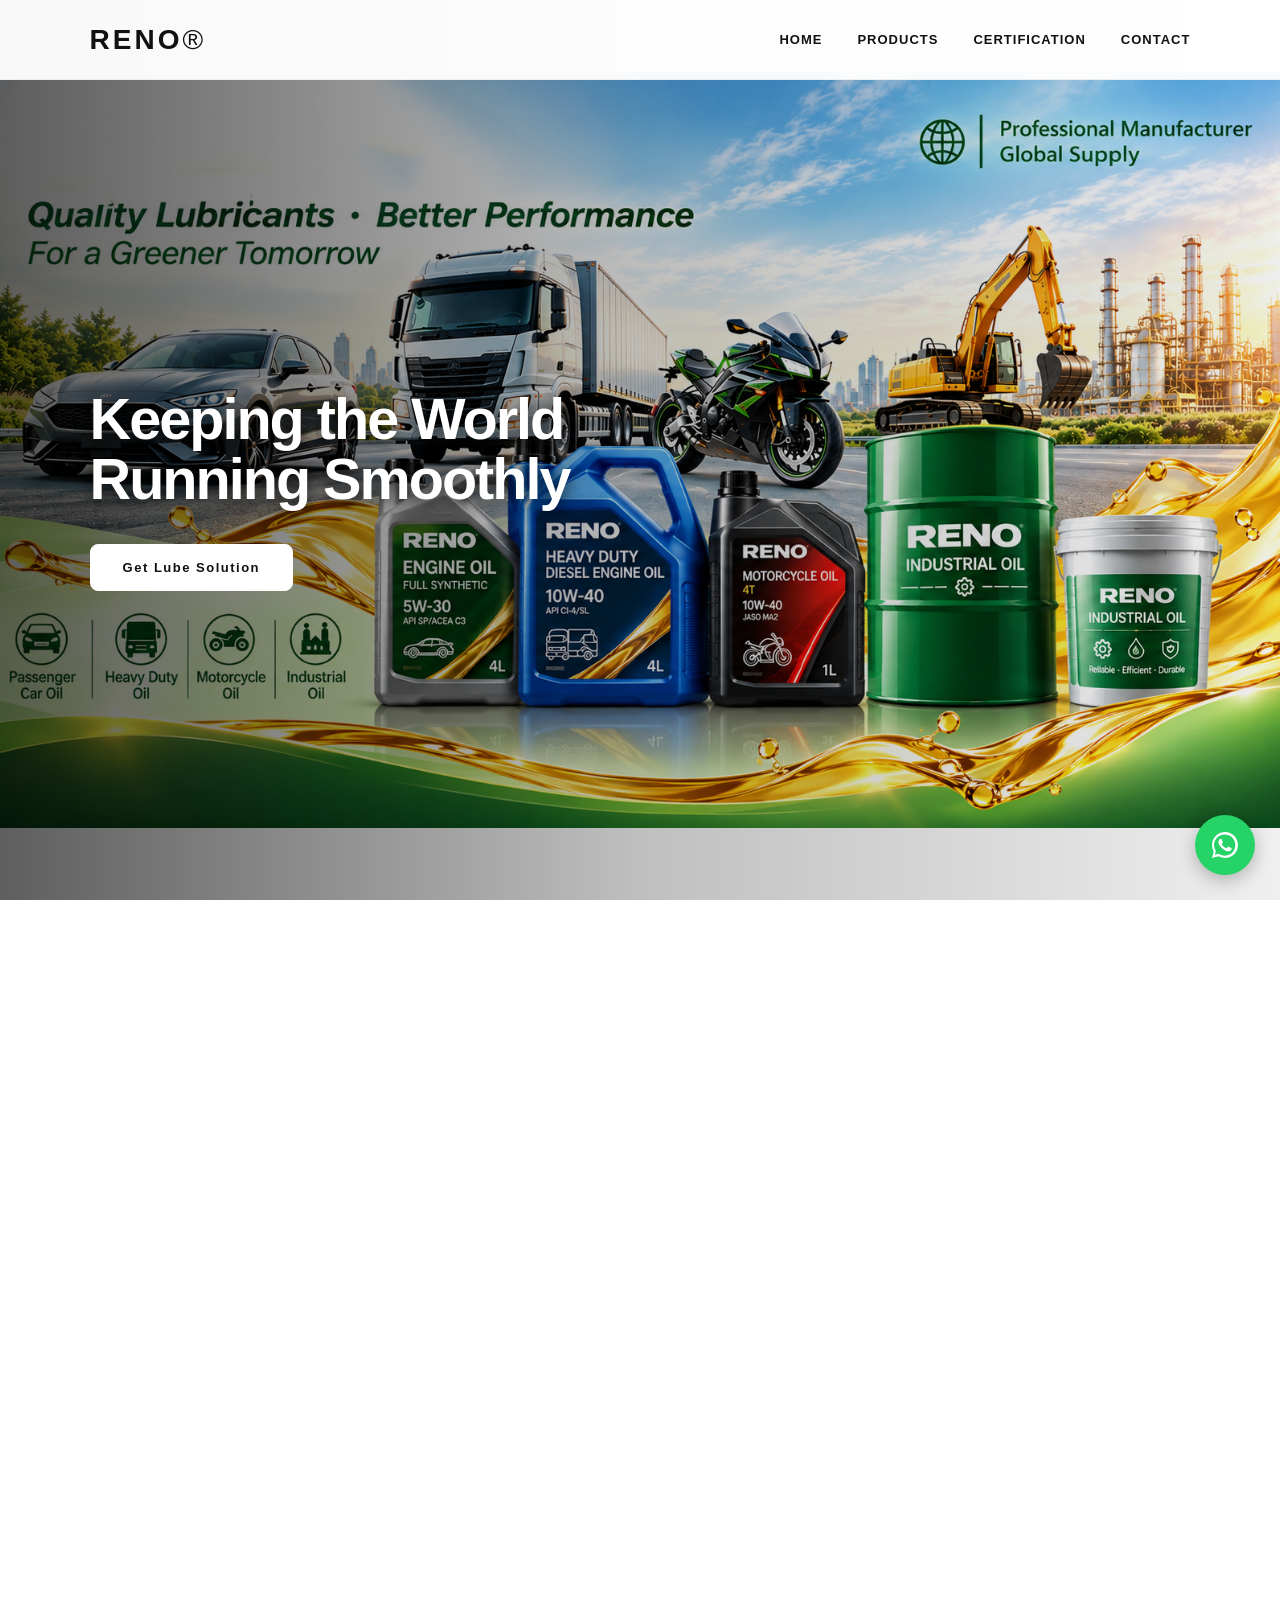
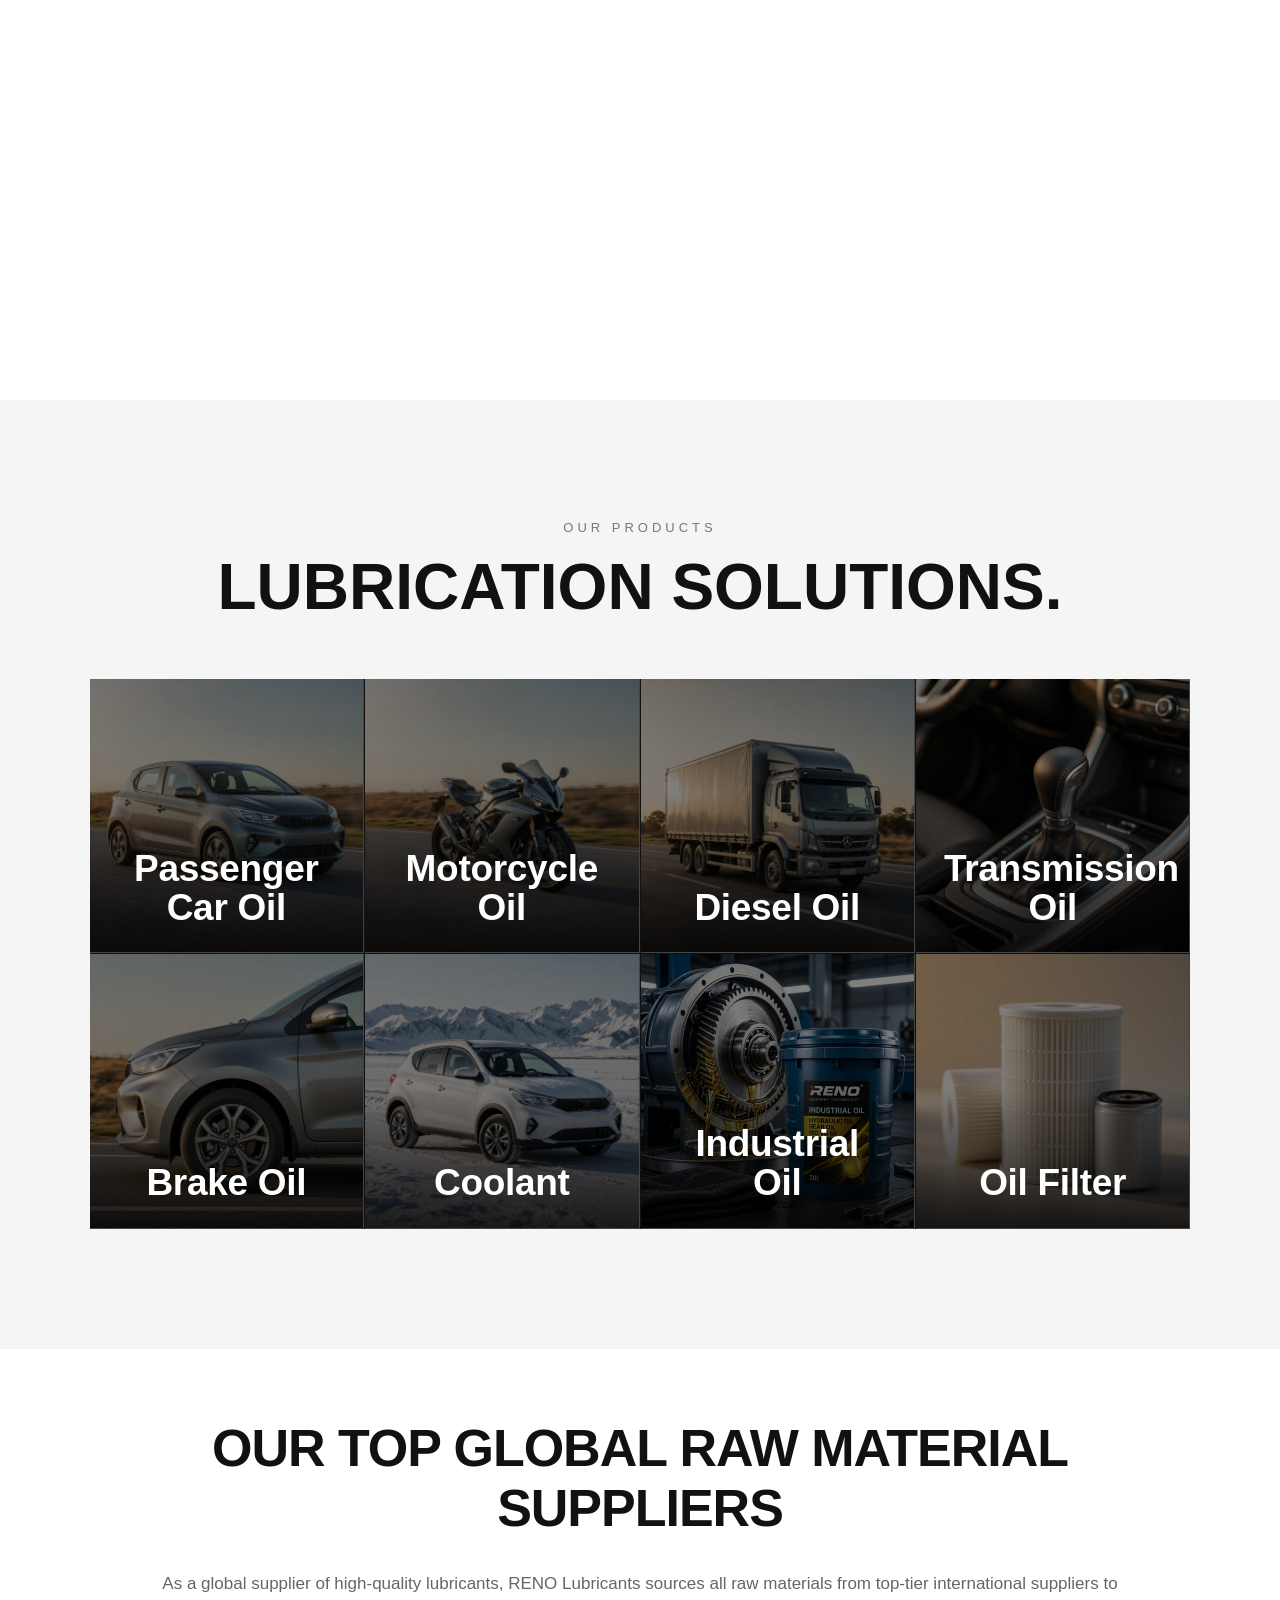
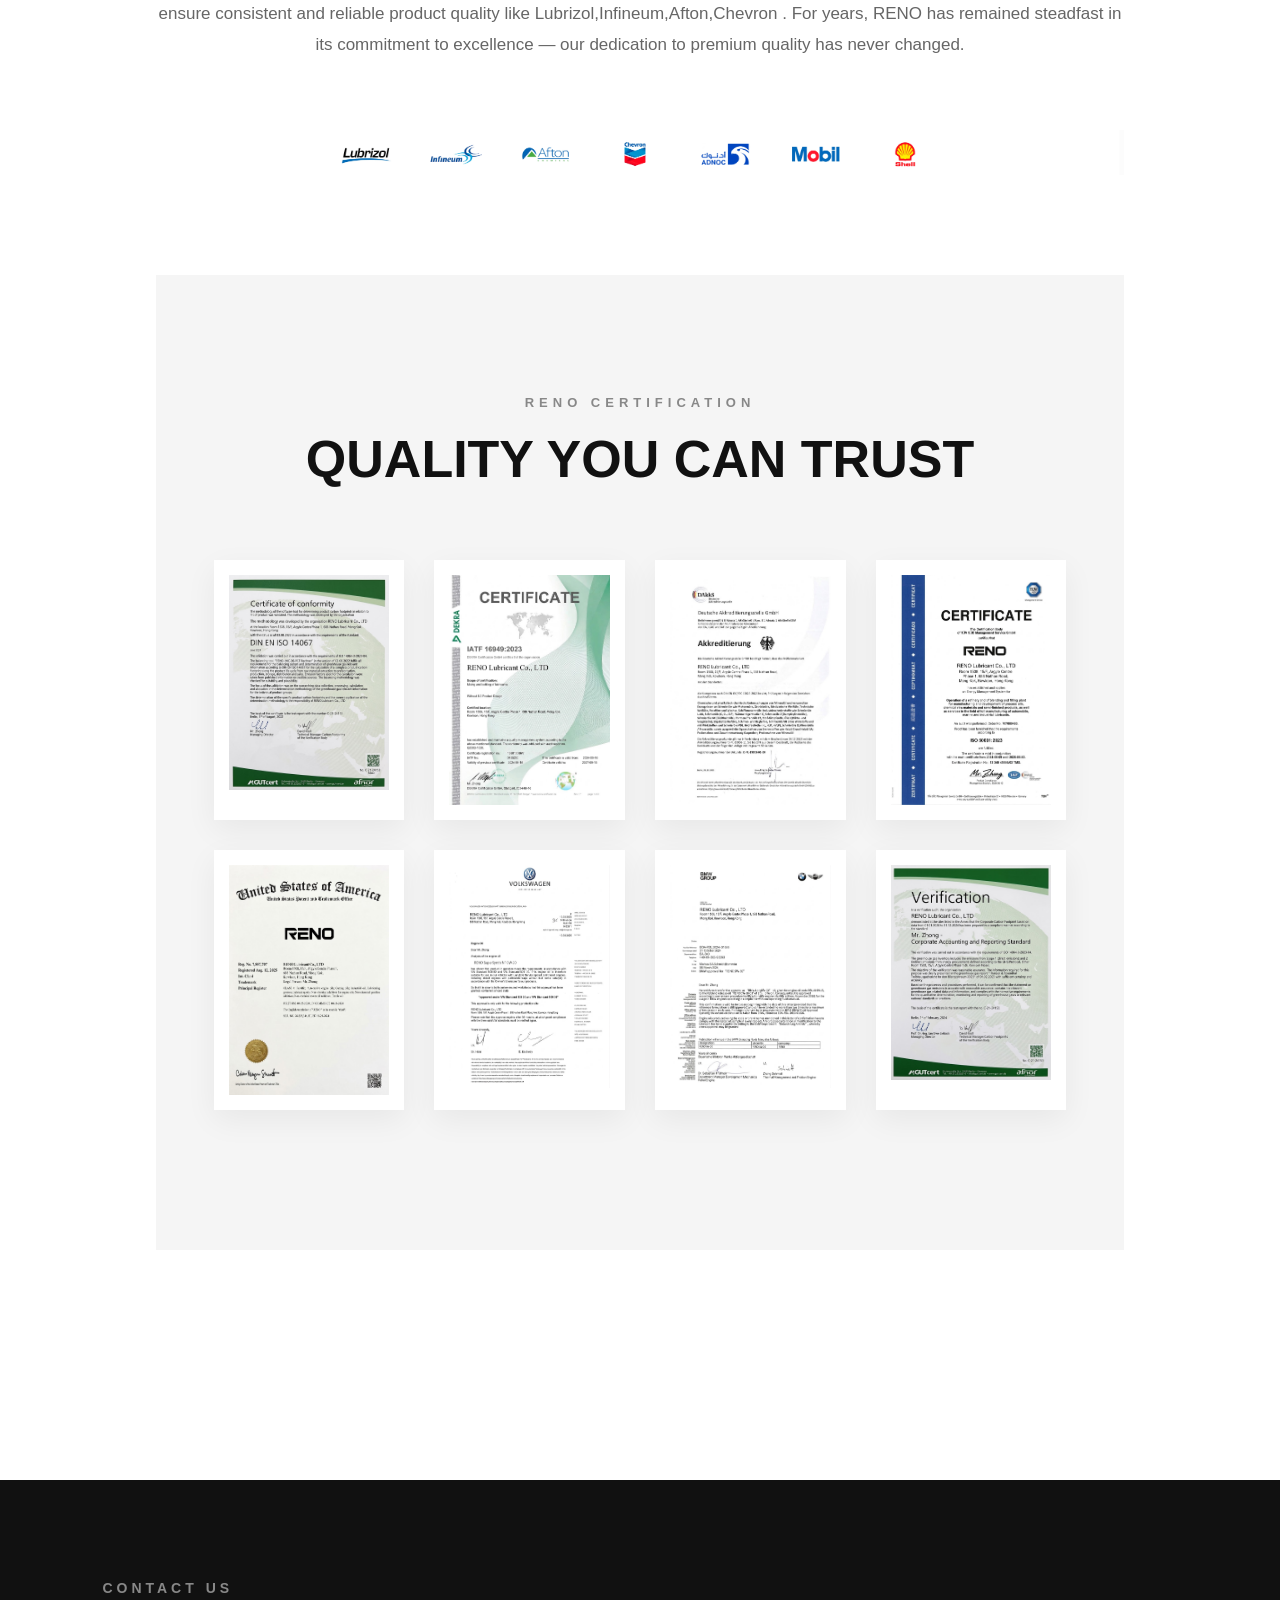
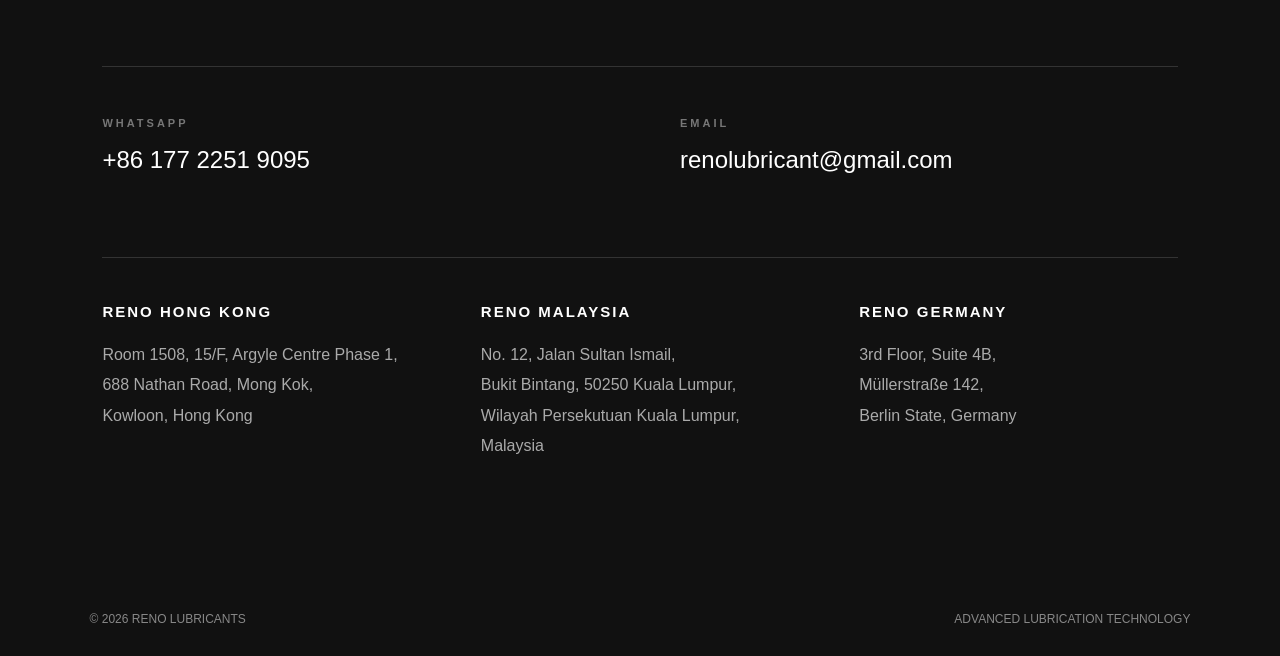
==== commit a074826e: "update icon" ====
--- a/index.html
+++ b/index.html
@@ -80,11 +80,11 @@
 </h2>
 
                 <p class="about-description">
-                    Backed by an 18-year legacy, RENO is a leading global
-                    manufacturer of high-performance automotive lubricants,
-                    industrial oils, and auto parts. Serving clients across
-                    Southeast Asia, Africa, and the Americas, we operate trade
-                    offices in Hong Kong and Malaysia to deliver localized,
+                    Over 20-years experience in industry for motor and lubricants, RENO Lubricants is a leading global
+                    manufacturer of high-performance automotive lubricant,
+                    industrial oil, and auto parts. Serving clients worldwide 
+                    including Southeast Asia, Africa, and the Americas, we operate trade
+                    offices in Hong Kong,Malaysia and Germany to deliver localized,
                     responsive service.
                 </p>
 
@@ -433,9 +433,9 @@
             </h2>
 
             <p>
-                As a global supplier of high-quality lubricants, RENO sources
+                As a global supplier of high-quality lubricants, RENO Lubricants sources
                 all raw materials from top-tier international suppliers to
-                ensure consistent and reliable product quality. For years,
+                ensure consistent and reliable product quality like Lubrizol,Infineum,Afton,Chevron . For years,
                 RENO has remained steadfast in its commitment to excellence —
                 our dedication to premium quality has never changed.
             </p>
@@ -624,8 +624,25 @@
         </div>
 
     </footer>
+<a
+    href="https://wa.me/8617722519095"
+    class="whatsapp-float"
+    target="_blank"
+    rel="noopener noreferrer"
+    aria-label="Contact us on WhatsApp"
+>
+
+    <svg viewBox="0 0 32 32" aria-hidden="true">
+
+        <path d="M16 3C8.82 3 3 8.82 3 16c0 2.3.6 4.55 1.75 6.54L3 29l6.65-1.7A12.94 12.94 0 0 0 16 29c7.18 0 13-5.82 13-13S23.18 3 16 3zm0 23.65c-2.05 0-4.05-.55-5.8-1.6l-.42-.25-3.95 1.01 1.06-3.84-.27-.44A10.62 10.62 0 1 1 16 26.65zm5.83-7.96c-.32-.16-1.9-.94-2.2-1.05-.3-.11-.52-.16-.74.16-.22.32-.85 1.05-1.04 1.27-.19.22-.38.24-.7.08-.32-.16-1.34-.49-2.55-1.57-.94-.84-1.57-1.87-1.75-2.19-.18-.32-.02-.49.14-.65.14-.14.32-.38.49-.57.16-.19.22-.32.32-.54.11-.22.05-.41-.03-.57-.08-.16-.74-1.78-1.01-2.44-.27-.64-.54-.55-.74-.56h-.63c-.22 0-.57.08-.87.41-.3.32-1.14 1.11-1.14 2.71s1.17 3.14 1.33 3.36c.16.22 2.3 3.51 5.58 4.92.78.34 1.39.54 1.87.69.79.25 1.5.21 2.07.13.63-.09 1.9-.78 2.17-1.54.27-.76.27-1.41.19-1.54-.08-.14-.3-.22-.62-.38z"/>
+
+    </svg>
+
+</a>
+
 <script src="js/script.js"></script>
 </body>
 </html>
 
 
+
--- a/css/style.css
+++ b/css/style.css
@@ -2213,3 +2213,72 @@
 .supplier-logo-banner {
     margin-bottom: 100px;
 }
+/* ===== WhatsApp Floating Button ===== */
+
+a.whatsapp-float {
+    position: fixed !important;
+    right: 25px !important;
+    bottom: 25px !important;
+
+    width: 60px !important;
+    height: 60px !important;
+
+    background: #25D366 !important;
+
+    border-radius: 50% !important;
+
+    display: flex !important;
+    align-items: center !important;
+    justify-content: center !important;
+
+    padding: 0 !important;
+    margin: 0 !important;
+
+    color: white !important;
+    text-decoration: none !important;
+
+    z-index: 99999 !important;
+
+    box-shadow: 0 5px 18px rgba(0, 0, 0, 0.25);
+
+    box-sizing: border-box !important;
+}
+
+a.whatsapp-float svg {
+    display: block !important;
+
+    width: 32px !important;
+    height: 32px !important;
+
+    max-width: 32px !important;
+    max-height: 32px !important;
+
+    fill: white !important;
+
+    margin: 0 !important;
+    padding: 0 !important;
+}
+
+a.whatsapp-float:hover {
+    transform: scale(1.08);
+}
+
+
+/* Mobile */
+
+@media (max-width: 600px) {
+
+    a.whatsapp-float {
+        width: 55px !important;
+        height: 55px !important;
+
+        right: 18px !important;
+        bottom: 18px !important;
+    }
+
+    a.whatsapp-float svg {
+        width: 29px !important;
+        height: 29px !important;
+    }
+
+}
